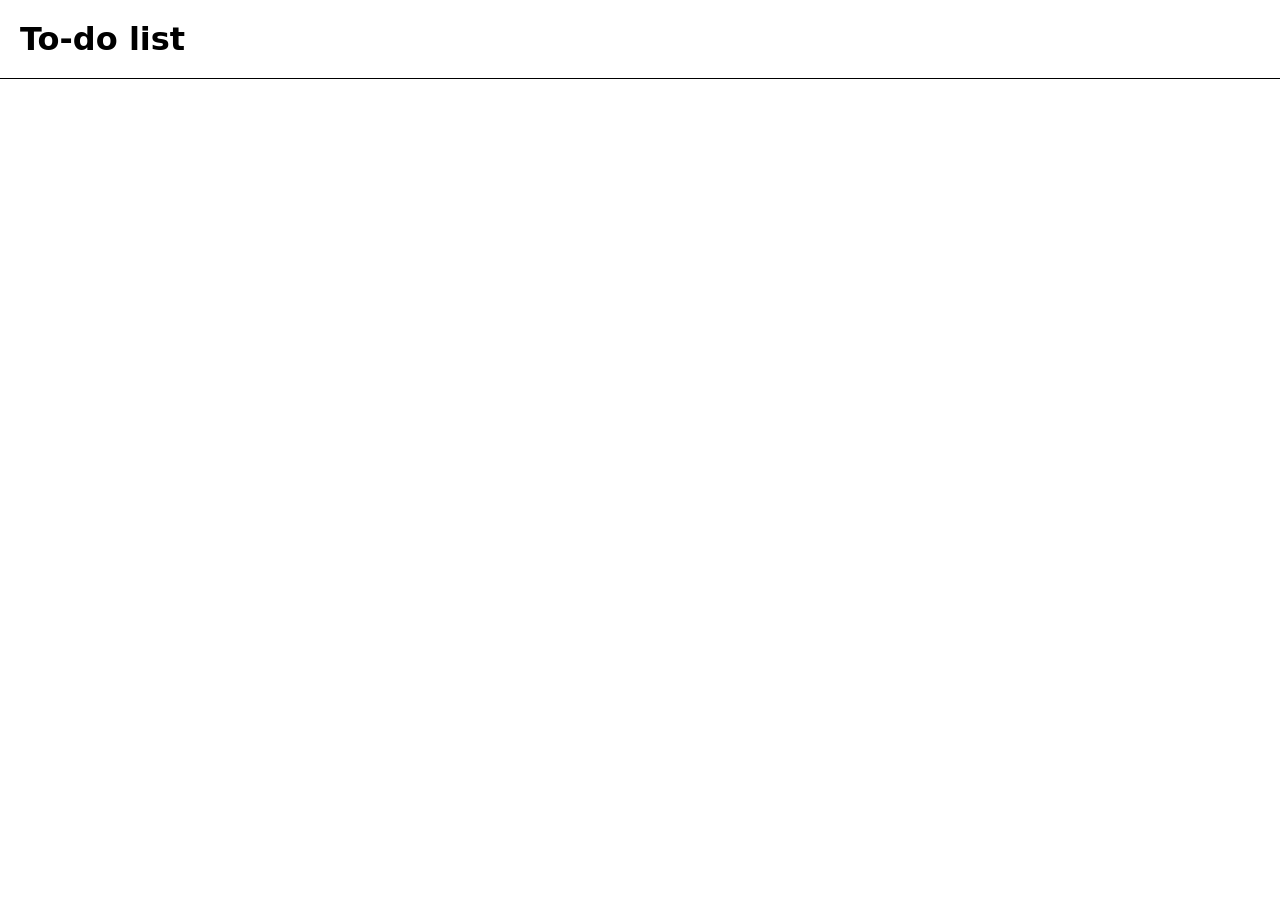
==== task2/index.html @ 4801ecbe "create modal window" ====
<!DOCTYPE html>
<html lang="en">
<head>
    <meta charset="UTF-8">
    <title>Title</title>
    <script defer src="scripts/vue.min.js"></script>
    <script defer src="scripts/main.js"></script>
    <link rel="stylesheet" href="styles/styles.css">
</head>
<body>
  <header>
    <h1>To-do list</h1>
  </header>
  <div id="app">
    <to-do-list></to-do-list>
  </div>
</body>
</html>
---- task2/styles/styles.css ----
*{
    margin: 0;
    padding: 0;
    box-sizing: border-box;
    font-family: "DejaVu Sans";
}

header{
    display: flex;
    padding: 20px;
    border-bottom: 1px solid black;
}

.container{
    width: 100%;
    height: 100%;
    padding: 50px;
    border: 1px solid black;
    display: flex;
    gap: 50px;
}

.taskbar{
    border-radius: 20px;
    background-color: lightgray;
}

.taskbar-1{
    width: 33%;
    height: 100px;
}
.taskbar-2{
    width: 33%;
    height: 100px;
}
.taskbar-3{
    width: 33%;
    height: 100px;
}

.plus{
    width: 100%;
    display: flex;
    justify-content: center;
    padding: 5px;
    font-size: 50px;
    font-weight: 800;
    cursor: pointer;
    color: white;
    border-radius: 0 0 20px 20px;
    margin: 30px 0 0 0;
    border-top: black solid 1px;
}

.modal-mask{
    position: fixed;
    top: 0;
    z-index: 100;
    left: 0;
    width: 100%;
    height: 100%;
    background-color: rgba(0, 0, 0, 0.5);
    display: table;

}

.modal-wrapper{
    width: 100%;
    height: 100%;
    display: flex;
    justify-content: center;
    align-items: center;
}

.modal-container{
    background-color: white;
    width: 500px;
    height: 500px;
    padding: 20px;
    border: 3px solid black;
    border-radius: 10px;
}

.modal-header{
    display: flex;
    justify-content: center;
    align-items: center;
}

input{
    margin: 5px;
}

.modal-footer{
    width: 100%;
    display: flex;
    justify-content: space-between;
}

button{
    cursor: pointer;
    padding: 10px 20px;
    border: none;
    background-color: rgba(158, 158, 158, 0.5);
}
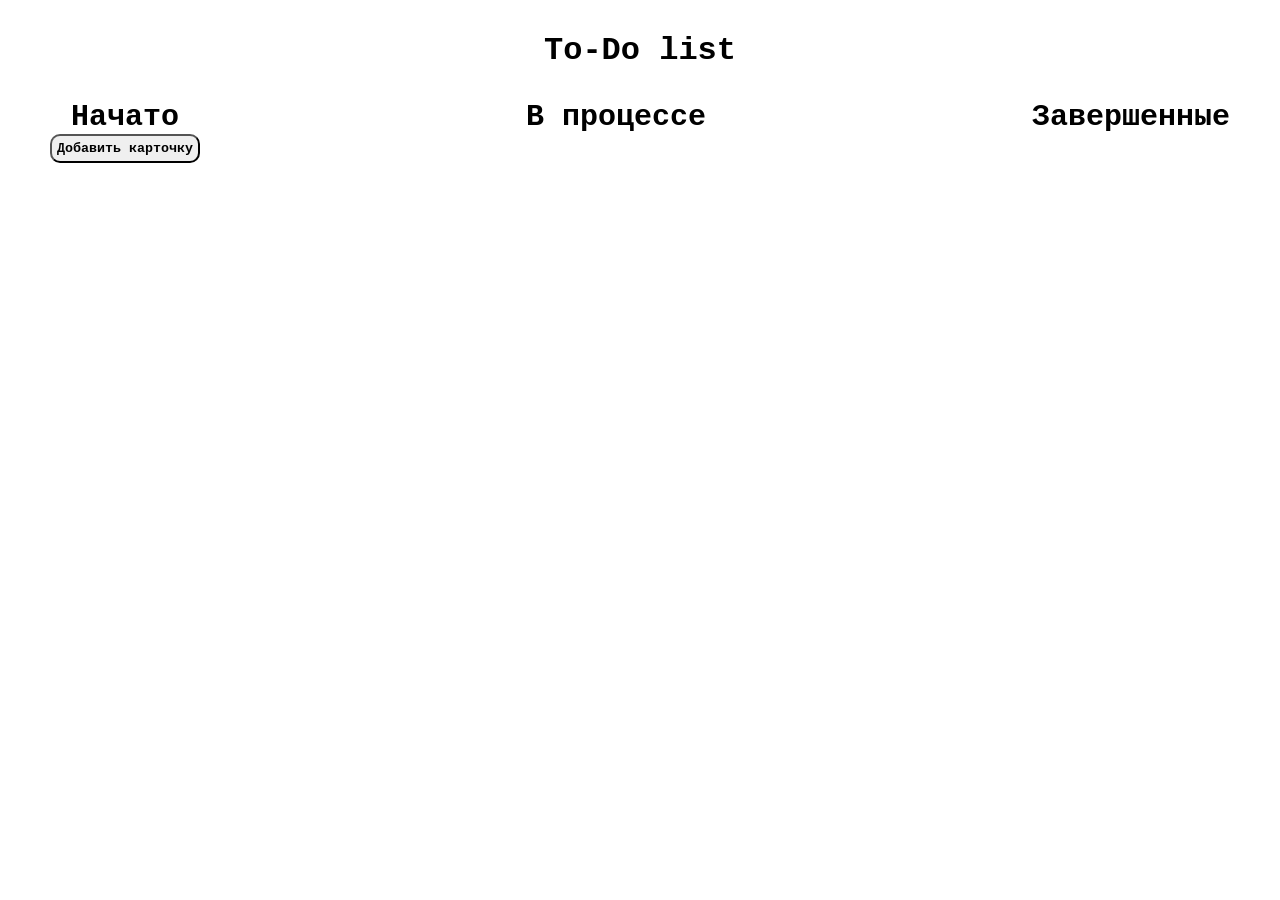
==== commit 8c37ea7f: "big refactoring code" ====
--- a/task2/index.html
+++ b/task2/index.html
@@ -8,11 +8,18 @@
     <link rel="stylesheet" href="styles/styles.css">
 </head>
 <body>
-  <header>
-    <h1>To-do list</h1>
-  </header>
   <div id="app">
-    <to-do-list></to-do-list>
+    <h1>To-Do list</h1>
+    <div class="columns">
+      <column
+        v-for="(column, index) in columns"
+        :key="index"
+        :column-index="index"
+        :column="column"
+        @card-update="updateColumn"
+        @save-data="saveData"
+      ></column>
+    </div>
   </div>
 </body>
 </html>
--- a/task2/styles/styles.css
+++ b/task2/styles/styles.css
@@ -2,104 +2,95 @@
     margin: 0;
     padding: 0;
     box-sizing: border-box;
-    font-family: "DejaVu Sans";
+    font-family: 'Courier New', Courier, monospace;
 }
 
-header{
-    display: flex;
-    padding: 20px;
-    border-bottom: 1px solid black;
-}
-
-.container{
-    width: 100%;
-    height: 100%;
-    padding: 50px;
-    border: 1px solid black;
-    display: flex;
-    gap: 50px;
-}
-
-.taskbar{
-    border-radius: 20px;
-    background-color: lightgray;
-}
-
-.taskbar-1{
-    width: 33%;
-    height: 100px;
-}
-.taskbar-2{
-    width: 33%;
-    height: 100px;
-}
-.taskbar-3{
-    width: 33%;
-    height: 100px;
-}
-
-.plus{
-    width: 100%;
+.modal{
     display: flex;
     justify-content: center;
-    padding: 5px;
-    font-size: 50px;
-    font-weight: 800;
-    cursor: pointer;
-    color: white;
-    border-radius: 0 0 20px 20px;
-    margin: 30px 0 0 0;
-    border-top: black solid 1px;
-}
-
-.modal-mask{
+    align-items: center;
     position: fixed;
     top: 0;
-    z-index: 100;
     left: 0;
     width: 100%;
     height: 100%;
+    z-index: 100;
     background-color: rgba(0, 0, 0, 0.5);
-    display: table;
-
 }
 
-.modal-wrapper{
-    width: 100%;
-    height: 100%;
+form{
     display: flex;
-    justify-content: center;
-    align-items: center;
+    flex-direction: column;
+    align-items: start;
 }
 
-.modal-container{
-    background-color: white;
-    width: 500px;
-    height: 500px;
-    padding: 20px;
-    border: 3px solid black;
-    border-radius: 10px;
-}
-
-.modal-header{
-    display: flex;
-    justify-content: center;
-    align-items: center;
-}
-
-input{
-    margin: 5px;
-}
-
-.modal-footer{
+.modal form .buttons{
     width: 100%;
     display: flex;
     justify-content: space-between;
 }
 
 button{
+    padding: 5px;
+    border-radius: 10px;
+    font-weight: 700;
     cursor: pointer;
-    padding: 10px 20px;
-    border: none;
-    background-color: rgba(158, 158, 158, 0.5);
+}
+
+.modal-content{
+    background-color: white;
+    padding: 20px;
+    border-radius: 20px;
+    position: relative;
+}
+
+h1{
+    display: flex;
+    justify-content: center;
+    align-items: center;
+    height: 100px;
+}
+
+.columns{
+    display: flex;
+    margin: 0 50px;
+    justify-content: space-between;
+}
+
+.column{
+    display: flex;
+    flex-direction: column;
+    align-items: center;
+}
+
+.column h2{
+    font-size: 30px;
+}
+
+.errors{
+    color: red;
+}
+
+li{
+    list-style-type: none;
+}
+
+.add-task{
+    display: flex;
+    align-items: center;
+    flex-direction: row-reverse;
+    gap: 20px;
+}
+
+.add-task input{
+    height: 19px;
+}
+
+.column .errors{
+    text-align: center;
+    max-width: 150px;
+}
+
+.card-date-ready{
+    max-width: 250px;
 }
